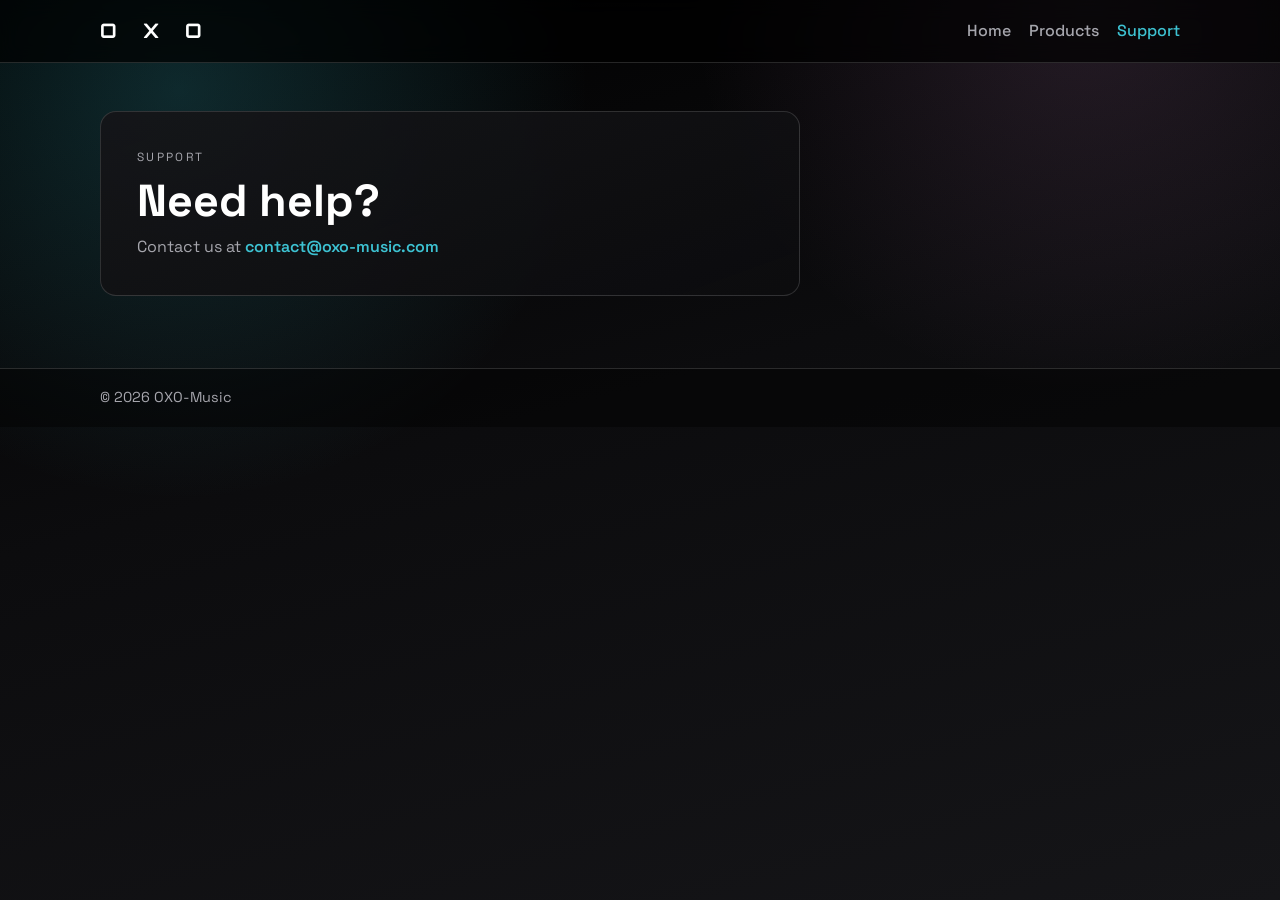
==== support/index.html @ 7575356f "website first AI attempt" ====
<!DOCTYPE html>
<html lang="en">
<head>
    <meta charset="UTF-8">
    <meta name="viewport" content="width=device-width, initial-scale=1.0">
    <meta name="description" content="Contact OXO-Music support.">
    <title>OXO-Music | Support</title>
    <link rel="stylesheet" href="../assets/css/styles.css">
</head>
<body>
  <header class="site-header">
    <div class="container nav-wrap">
      <a class="logo" href="../" aria-label="OXO-Music home">O X O</a>
      <nav class="site-nav" aria-label="Primary navigation">
        <a href="../">Home</a>
        <a href="../#products">Products</a>
        <a class="active" href="./">Support</a>
      </nav>
    </div>
  </header>

  <main class="container">
    <section class="support-card" aria-labelledby="support-title">
      <p class="eyebrow">Support</p>
      <h1 id="support-title">Need help?</h1>
      <p>Contact us at <a class="mail-link" href="mailto:contact@oxo-music.com">contact@oxo-music.com</a></p>
    </section>
  </main>

  <footer class="site-footer">
    <div class="container">
      <p>&copy; <span id="year">2026</span> OXO-Music</p>
    </div>
  </footer>

  <script>
    document.getElementById("year").textContent = new Date().getFullYear();
  </script>
</body>
</html>
---- assets/css/styles.css ----
@import url("https://fonts.googleapis.com/css2?family=Orbitron:wght@500;700&family=Space+Grotesk:wght@400;500;600;700&display=swap");

:root {
  --bg-1: #000000;
  --bg-2: #0c0c0e;
  --bg-3: #151518;

  --accent-1: #607594;
  --accent-2: #3dc2d2;
  --accent-3: #dd9db2;
  --accent-4: #6ea49b;
  --accent-5: #bea96d;
  --accent-6: #c183be;
  --accent-7: #cbcacb;

  --text-main: #ffffff;
  --text-subtle: #a6a6ad;
  --border-soft: rgba(203, 202, 203, 0.18);
}

* {
  box-sizing: border-box;
}

html,
body {
  margin: 0;
  padding: 0;
}

body {
  min-height: 100vh;
  font-family: "Space Grotesk", "Segoe UI", "Roboto", sans-serif;
  color: var(--text-main);
  background:
    radial-gradient(circle at 14% 10%, rgba(61, 194, 210, 0.2), transparent 30%),
    radial-gradient(circle at 85% 0%, rgba(193, 131, 190, 0.16), transparent 28%),
    linear-gradient(165deg, var(--bg-1) 0%, var(--bg-2) 45%, var(--bg-3) 100%);
  line-height: 1.5;
}

a {
  color: inherit;
  text-decoration: none;
}

.container {
  width: min(1080px, 92vw);
  margin: 0 auto;
}

.site-header {
  position: sticky;
  top: 0;
  z-index: 10;
  backdrop-filter: blur(10px);
  background: rgba(0, 0, 0, 0.72);
  border-bottom: 1px solid var(--border-soft);
}

.nav-wrap {
  display: flex;
  justify-content: space-between;
  align-items: center;
  padding: 16px 0;
  gap: 12px;
}

.logo {
  font-family: "Orbitron", "Space Grotesk", sans-serif;
  font-size: 1.25rem;
  letter-spacing: 0.5em;
  font-weight: 700;
  color: #ffffff;
}

.site-nav {
  display: flex;
  gap: 18px;
  align-items: center;
}

.site-nav a {
  font-weight: 500;
  color: var(--text-subtle);
  transition: color 0.2s ease;
}

.site-nav a:hover,
.site-nav a.active {
  color: var(--accent-2);
}

main {
  padding: 48px 0 72px;
}

.hero {
  margin-bottom: 40px;
}

.eyebrow {
  margin: 0;
  text-transform: uppercase;
  letter-spacing: 0.2em;
  font-size: 0.74rem;
  color: var(--accent-5);
}

.hero h1,
.product-detail h1,
.support-card h1 {
  margin: 10px 0 10px;
  font-size: clamp(1.9rem, 3.8vw, 2.8rem);
  line-height: 1.1;
  font-weight: 700;
}

.hero p {
  margin: 0;
  color: var(--text-subtle);
  max-width: 62ch;
}

.section-head {
  display: flex;
  justify-content: space-between;
  align-items: end;
  margin-bottom: 14px;
}

.section-head h2 {
  margin: 0;
  font-size: 1.3rem;
  color: var(--accent-7);
}

.product-grid {
  display: grid;
  grid-template-columns: repeat(auto-fit, minmax(260px, 320px));
  gap: 18px;
}

.product-card {
  display: block;
  border: 1px solid var(--border-soft);
  border-radius: 14px;
  overflow: hidden;
  background: linear-gradient(180deg, rgba(21, 21, 24, 0.95), rgba(12, 12, 14, 0.9));
  transition: transform 0.22s ease, border-color 0.22s ease, box-shadow 0.22s ease;
}

.product-card:hover {
  transform: translateY(-4px);
  border-color: rgba(61, 194, 210, 0.46);
  box-shadow: 0 12px 26px rgba(0, 0, 0, 0.36);
}

.product-image-wrap {
  aspect-ratio: 4 / 3;
  background: #060608;
}

.product-image-wrap img {
  width: 100%;
  height: 100%;
  object-fit: cover;
  display: block;
}

.product-meta {
  padding: 14px;
}

.product-meta h3 {
  margin: 0 0 4px;
  font-size: 1.05rem;
}

.product-meta p {
  margin: 0;
  color: var(--text-subtle);
  font-size: 0.95rem;
}

.product-detail {
  max-width: 980px;
  margin: 0 auto;
}

.carousel {
  margin-top: 18px;
  display: grid;
  grid-template-columns: auto 1fr auto;
  align-items: center;
  gap: 12px;
}

.carousel-viewport {
  border-radius: 14px;
  overflow: hidden;
  border: 1px solid rgba(61, 194, 210, 0.32);
  background: #0b0c10;
  box-shadow: 0 14px 30px rgba(0, 0, 0, 0.36);
}

.carousel-viewport img {
  width: 100%;
  display: block;
  aspect-ratio: 16 / 10;
  object-fit: contain;
  background: #07080b;
}

.carousel-btn {
  width: 44px;
  height: 44px;
  border-radius: 999px;
  border: 1px solid var(--border-soft);
  background: rgba(12, 12, 14, 0.88);
  color: var(--accent-2);
  font-size: 1.35rem;
  cursor: pointer;
  transition: border-color 0.2s ease, color 0.2s ease, transform 0.2s ease;
}

.carousel-btn:hover {
  border-color: rgba(61, 194, 210, 0.5);
  transform: translateY(-1px);
}

.carousel-btn:disabled {
  opacity: 0.45;
  cursor: not-allowed;
  transform: none;
}

.carousel-dots {
  margin-top: 14px;
  display: flex;
  flex-wrap: wrap;
  gap: 8px;
  justify-content: center;
}

.carousel-dot {
  width: 9px;
  height: 9px;
  border-radius: 999px;
  border: 0;
  background: rgba(203, 202, 203, 0.34);
  cursor: pointer;
  transition: transform 0.2s ease, background-color 0.2s ease;
}

.carousel-dot.active {
  transform: scale(1.25);
  background: var(--accent-2);
}

.carousel-caption {
  margin-top: 14px;
  margin-bottom: 0;
  color: var(--text-subtle);
  text-align: center;
}

.support-card {
  border: 1px solid var(--border-soft);
  border-radius: 16px;
  padding: clamp(20px, 4vw, 36px);
  background: linear-gradient(160deg, rgba(21, 21, 24, 0.92), rgba(12, 12, 14, 0.9));
  max-width: 700px;
}

.support-card p {
  margin: 0;
  color: var(--text-subtle);
}

.support-card .mail-link {
  color: var(--accent-2);
  font-weight: 600;
}

.site-footer {
  border-top: 1px solid var(--border-soft);
  background: rgba(0, 0, 0, 0.45);
}

.site-footer .container {
  padding: 18px 0;
}

.site-footer p {
  margin: 0;
  color: var(--text-subtle);
  font-size: 0.9rem;
}

@media (max-width: 780px) {
  .nav-wrap {
    flex-direction: column;
    align-items: flex-start;
    gap: 10px;
  }

  .site-nav {
    gap: 14px;
    flex-wrap: wrap;
  }

  main {
    padding-top: 30px;
  }

  .carousel {
    grid-template-columns: 1fr;
    gap: 10px;
  }

  .carousel-btn {
    width: 40px;
    height: 40px;
  }

  .carousel .prev,
  .carousel .next {
    justify-self: center;
  }
}
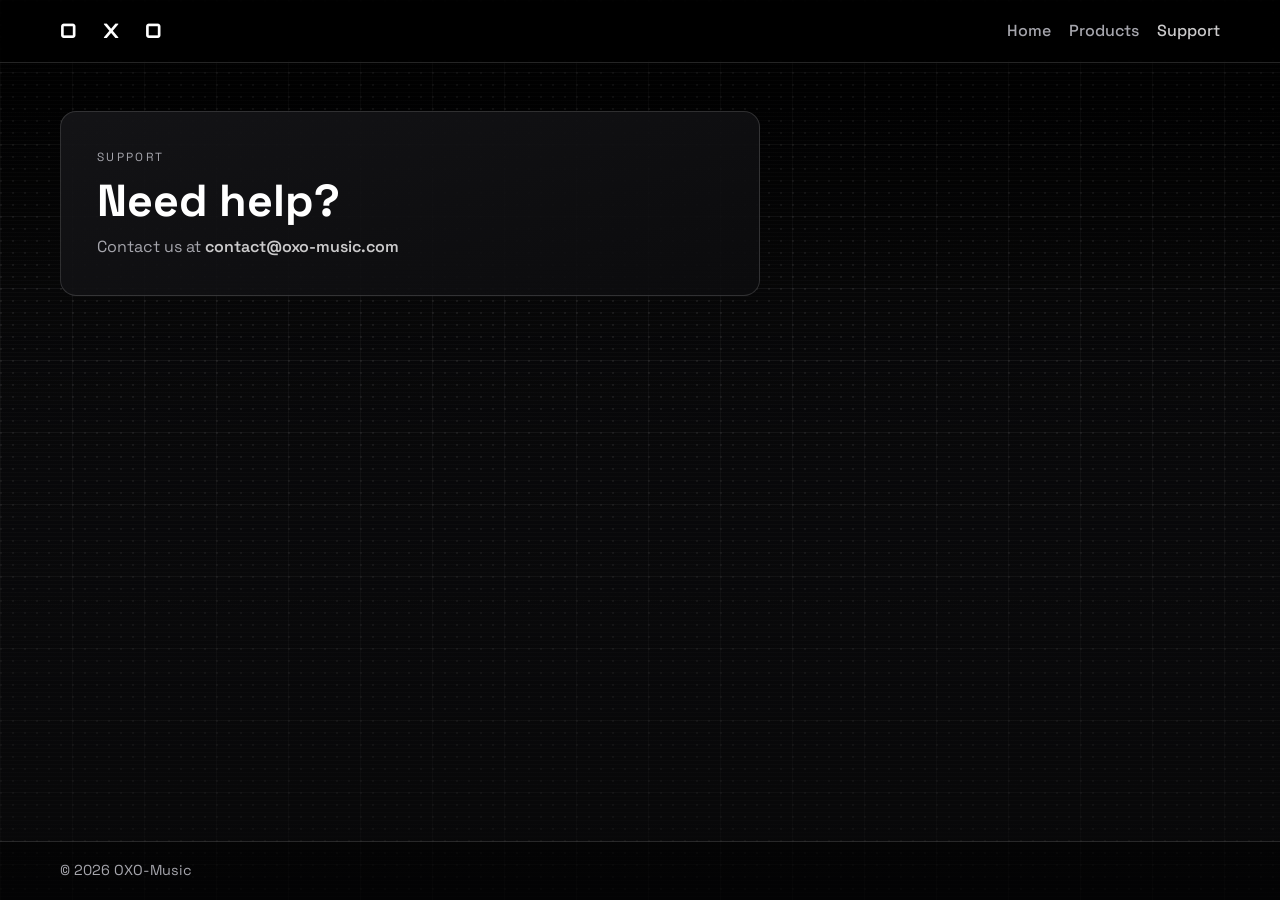
==== commit 57e08a7e: "Design tuning - fonts" ====
--- a/support/index.html
+++ b/support/index.html
@@ -7,7 +7,7 @@
     <title>OXO-Music | Support</title>
     <link rel="stylesheet" href="../assets/css/styles.css">
 </head>
-<body>
+<body class="font-a">
   <header class="site-header">
     <div class="container nav-wrap">
       <a class="logo" href="../" aria-label="OXO-Music home">O X O</a>
--- a/assets/css/styles.css
+++ b/assets/css/styles.css
@@ -1,9 +1,14 @@
-@import url("https://fonts.googleapis.com/css2?family=Orbitron:wght@500;700&family=Space+Grotesk:wght@400;500;600;700&display=swap");
+@import url("https://fonts.googleapis.com/css2?family=IBM+Plex+Sans:wght@400;500;600;700&family=Orbitron:wght@500;700&family=Sora:wght@400;500;600;700&family=Space+Grotesk:wght@400;500;600;700&display=swap");
 
 :root {
   --bg-1: #000000;
   --bg-2: #0c0c0e;
   --bg-3: #151518;
+
+  --font-a: "Space Grotesk", "Segoe UI", "Roboto", sans-serif;
+  --font-b: "Sora", "Segoe UI", "Roboto", sans-serif;
+  --font-c: "IBM Plex Sans", "Segoe UI", "Roboto", sans-serif;
+  --font-body: var(--font-a);
 
   --accent-1: #607594;
   --accent-2: #3dc2d2;
@@ -12,10 +17,17 @@
   --accent-5: #bea96d;
   --accent-6: #c183be;
   --accent-7: #cbcacb;
+  --accent-active: var(--accent-7);
+  --accent-14: color-mix(in srgb, var(--accent-active) 14%, transparent);
+  --accent-28: color-mix(in srgb, var(--accent-active) 28%, transparent);
+  --accent-32: color-mix(in srgb, var(--accent-active) 32%, transparent);
+  --accent-46: color-mix(in srgb, var(--accent-active) 46%, transparent);
 
   --text-main: #ffffff;
   --text-subtle: #a6a6ad;
   --border-soft: rgba(203, 202, 203, 0.18);
+  --tech-dot: color-mix(in srgb, var(--accent-active) 20%, transparent);
+  --tech-grid: color-mix(in srgb, var(--accent-active) 12%, transparent);
 }
 
 * {
@@ -30,13 +42,109 @@
 
 body {
   min-height: 100vh;
-  font-family: "Space Grotesk", "Segoe UI", "Roboto", sans-serif;
+  position: relative;
+  isolation: isolate;
+  display: flex;
+  flex-direction: column;
+  font-family: var(--font-body);
   color: var(--text-main);
+  background: linear-gradient(180deg, var(--bg-1) 0%, var(--bg-2) 48%, var(--bg-3) 100%);
+  line-height: 1.5;
+}
+
+body.font-a {
+  --font-body: var(--font-a);
+}
+
+body.font-b {
+  --font-body: var(--font-b);
+}
+
+body.font-c {
+  --font-body: var(--font-c);
+}
+
+body::before {
+  content: "";
+  position: fixed;
+  inset: 0;
+  z-index: -2;
+  pointer-events: none;
+  background-image:
+    radial-gradient(circle at 1px 1px, var(--tech-dot) 1px, transparent 1.2px),
+    linear-gradient(var(--tech-grid) 1px, transparent 1px),
+    linear-gradient(90deg, var(--tech-grid) 1px, transparent 1px);
+  background-size: 12px 12px, 72px 72px, 72px 72px;
+  background-position: 0 0, 0 0, 0 0;
+  opacity: 0.55;
+}
+
+body::after {
+  content: "";
+  position: fixed;
+  inset: 0;
+  z-index: -1;
+  pointer-events: none;
   background:
-    radial-gradient(circle at 14% 10%, rgba(61, 194, 210, 0.2), transparent 30%),
-    radial-gradient(circle at 85% 0%, rgba(193, 131, 190, 0.16), transparent 28%),
-    linear-gradient(165deg, var(--bg-1) 0%, var(--bg-2) 45%, var(--bg-3) 100%);
-  line-height: 1.5;
+    linear-gradient(180deg, rgba(0, 0, 0, 0.55) 0%, rgba(0, 0, 0, 0.2) 34%, rgba(0, 0, 0, 0.64) 100%),
+    repeating-linear-gradient(180deg, rgba(203, 202, 203, 0.03) 0 1px, transparent 1px 4px);
+}
+
+.product-page {
+  --product-before-image:
+    linear-gradient(140deg, rgba(0, 0, 0, 0.92) 10%, rgba(12, 12, 14, 0.72) 52%, rgba(21, 21, 24, 0.84) 100%),
+    linear-gradient(105deg, color-mix(in srgb, var(--accent-active) 9%, transparent) 0%, transparent 48%),
+    linear-gradient(90deg, color-mix(in srgb, var(--accent-active) 7%, transparent) 1px, transparent 1px),
+    linear-gradient(color-mix(in srgb, var(--accent-active) 5%, transparent) 1px, transparent 1px);
+  --product-before-size: auto, auto, 68px 68px, 68px 68px;
+  --product-before-position: center, center, 0 0, 0 0;
+  --product-before-opacity: 0.42;
+
+  --product-after-image:
+    linear-gradient(180deg, rgba(0, 0, 0, 0.8) 0%, rgba(0, 0, 0, 0.28) 30%, rgba(0, 0, 0, 0.86) 100%),
+    radial-gradient(circle at 12% 8%, color-mix(in srgb, var(--accent-active) 10%, transparent), transparent 42%),
+    repeating-linear-gradient(180deg, rgba(203, 202, 203, 0.018) 0 1px, transparent 1px 3px);
+}
+
+.product-page.bg-b {
+  --product-before-image:
+    linear-gradient(180deg, rgba(0, 0, 0, 0.94) 0%, rgba(10, 11, 14, 0.78) 58%, rgba(0, 0, 0, 0.92) 100%),
+    linear-gradient(115deg, transparent 0%, color-mix(in srgb, var(--accent-active) 8%, transparent) 40%, transparent 78%),
+    linear-gradient(90deg, color-mix(in srgb, var(--accent-active) 6%, transparent) 1px, transparent 1px);
+  --product-before-size: auto, auto, 120px 120px;
+  --product-before-position: center, center, 0 0;
+  --product-before-opacity: 0.34;
+
+  --product-after-image:
+    linear-gradient(180deg, rgba(0, 0, 0, 0.82) 0%, rgba(0, 0, 0, 0.26) 36%, rgba(0, 0, 0, 0.88) 100%),
+    repeating-linear-gradient(180deg, rgba(203, 202, 203, 0.014) 0 1px, transparent 1px 5px);
+}
+
+.product-page.bg-c {
+  --product-before-image:
+    linear-gradient(160deg, rgba(0, 0, 0, 0.92) 0%, rgba(12, 12, 14, 0.75) 50%, rgba(21, 21, 24, 0.88) 100%),
+    radial-gradient(circle at 0 0, color-mix(in srgb, var(--accent-active) 12%, transparent), transparent 40%),
+    radial-gradient(circle at 1px 1px, color-mix(in srgb, var(--accent-active) 18%, transparent) 1px, transparent 1.2px),
+    linear-gradient(90deg, color-mix(in srgb, var(--accent-active) 7%, transparent) 1px, transparent 1px),
+    linear-gradient(color-mix(in srgb, var(--accent-active) 5%, transparent) 1px, transparent 1px);
+  --product-before-size: auto, auto, 12px 12px, 64px 64px, 64px 64px;
+  --product-before-position: center, left top, 0 0, 0 0, 0 0;
+  --product-before-opacity: 0.5;
+
+  --product-after-image:
+    linear-gradient(180deg, rgba(0, 0, 0, 0.76) 0%, rgba(0, 0, 0, 0.22) 34%, rgba(0, 0, 0, 0.86) 100%),
+    repeating-linear-gradient(180deg, rgba(203, 202, 203, 0.02) 0 1px, transparent 1px 3px);
+}
+
+.product-page::before {
+  background-image: var(--product-before-image);
+  background-size: var(--product-before-size);
+  background-position: var(--product-before-position);
+  opacity: var(--product-before-opacity);
+}
+
+.product-page::after {
+  background: var(--product-after-image);
 }
 
 a {
@@ -45,7 +153,7 @@
 }
 
 .container {
-  width: min(1080px, 92vw);
+  width: min(1160px, 92vw);
   margin: 0 auto;
 }
 
@@ -88,10 +196,12 @@
 
 .site-nav a:hover,
 .site-nav a.active {
-  color: var(--accent-2);
+  color: var(--accent-active);
 }
 
 main {
+  flex: 1 0 auto;
+  width: 100%;
   padding: 48px 0 72px;
 }
 
@@ -104,7 +214,7 @@
   text-transform: uppercase;
   letter-spacing: 0.2em;
   font-size: 0.74rem;
-  color: var(--accent-5);
+  color: var(--accent-active);
 }
 
 .hero h1,
@@ -119,7 +229,6 @@
 .hero p {
   margin: 0;
   color: var(--text-subtle);
-  max-width: 62ch;
 }
 
 .section-head {
@@ -132,7 +241,7 @@
 .section-head h2 {
   margin: 0;
   font-size: 1.3rem;
-  color: var(--accent-7);
+  color: var(--accent-active);
 }
 
 .product-grid {
@@ -152,7 +261,7 @@
 
 .product-card:hover {
   transform: translateY(-4px);
-  border-color: rgba(61, 194, 210, 0.46);
+  border-color: var(--accent-46);
   box-shadow: 0 12px 26px rgba(0, 0, 0, 0.36);
 }
 
@@ -188,18 +297,66 @@
   margin: 0 auto;
 }
 
+.product-page .product-detail {
+  max-width: 1120px;
+}
+
+.product-hero {
+  display: grid;
+  grid-template-columns: 1.2fr minmax(280px, 0.8fr);
+  gap: clamp(24px, 4vw, 52px);
+  align-items: end;
+  margin-bottom: 26px;
+}
+
+.product-title {
+  font-size: clamp(2.4rem, 6.2vw, 5rem);
+  line-height: 0.95;
+  letter-spacing: -0.02em;
+  margin-top: 8px;
+  margin-bottom: 16px;
+}
+
+.hero-meta {
+  margin: 0;
+  font-size: 0.86rem;
+  letter-spacing: 0.12em;
+  text-transform: uppercase;
+  color: var(--text-subtle);
+}
+
+.hero-quote {
+  border-left: 1px solid var(--accent-14);
+  padding-left: 18px;
+}
+
+.hero-quote p {
+  margin: 0;
+  color: var(--text-subtle);
+  font-size: 1.02rem;
+}
+
+.hero-quote p:first-child {
+  color: var(--text-main);
+  font-size: 1.32rem;
+  line-height: 1.25;
+  margin-bottom: 12px;
+}
+
+.media-frame {
+  border-top: 1px solid var(--accent-14);
+  padding-top: 24px;
+}
+
 .carousel {
   margin-top: 18px;
-  display: grid;
-  grid-template-columns: auto 1fr auto;
-  align-items: center;
-  gap: 12px;
+  position: relative;
 }
 
 .carousel-viewport {
   border-radius: 14px;
   overflow: hidden;
-  border: 1px solid rgba(61, 194, 210, 0.32);
+  border: 1px solid var(--accent-32);
   background: #0b0c10;
   box-shadow: 0 14px 30px rgba(0, 0, 0, 0.36);
 }
@@ -213,26 +370,43 @@
 }
 
 .carousel-btn {
-  width: 44px;
-  height: 44px;
-  border-radius: 999px;
-  border: 1px solid var(--border-soft);
-  background: rgba(12, 12, 14, 0.88);
-  color: var(--accent-2);
+  position: absolute;
+  top: 0;
+  bottom: 0;
+  width: clamp(34px, 3.5vw, 50px);
+  border-radius: 0;
+  border: 1px solid var(--accent-14);
+  background: rgba(6, 8, 12, 0.2);
+  color: var(--accent-active);
   font-size: 1.35rem;
+  line-height: 1;
   cursor: pointer;
-  transition: border-color 0.2s ease, color 0.2s ease, transform 0.2s ease;
+  z-index: 2;
+  transition: border-color 0.2s ease, color 0.2s ease, background-color 0.2s ease;
+}
+
+.carousel-btn.prev {
+  left: 0;
+  border-left: 0;
+  border-top: 0;
+  border-bottom: 0;
+}
+
+.carousel-btn.next {
+  right: 0;
+  border-right: 0;
+  border-top: 0;
+  border-bottom: 0;
 }
 
 .carousel-btn:hover {
-  border-color: rgba(61, 194, 210, 0.5);
-  transform: translateY(-1px);
+  border-color: var(--accent-28);
+  background: rgba(7, 11, 17, 0.34);
 }
 
 .carousel-btn:disabled {
   opacity: 0.45;
   cursor: not-allowed;
-  transform: none;
 }
 
 .carousel-dots {
@@ -255,7 +429,7 @@
 
 .carousel-dot.active {
   transform: scale(1.25);
-  background: var(--accent-2);
+  background: var(--accent-active);
 }
 
 .carousel-caption {
@@ -263,6 +437,137 @@
   margin-bottom: 0;
   color: var(--text-subtle);
   text-align: center;
+}
+
+.product-content {
+  margin-top: 34px;
+  display: grid;
+  gap: 22px;
+}
+
+.detail-grid {
+  display: grid;
+  grid-template-columns: repeat(2, minmax(0, 1fr));
+  gap: 16px;
+}
+
+.detail-block {
+  border: 1px solid var(--accent-14);
+  border-radius: 8px;
+  padding: clamp(14px, 2.1vw, 24px);
+  background: rgba(6, 8, 12, 0.26);
+}
+
+.detail-block-main {
+  background: rgba(6, 8, 12, 0.36);
+}
+
+.detail-block h2,
+.detail-block h3 {
+  margin: 0 0 10px;
+  line-height: 1.2;
+  letter-spacing: -0.01em;
+}
+
+.detail-block h2 {
+  font-size: clamp(1.25rem, 2.2vw, 1.7rem);
+}
+
+.detail-block h3 {
+  font-size: clamp(1.02rem, 1.6vw, 1.18rem);
+  color: var(--accent-active);
+}
+
+.detail-block p {
+  margin: 0;
+  color: var(--text-subtle);
+}
+
+.detail-block p + p {
+  margin-top: 10px;
+}
+
+.track-list {
+  margin: 40px 0 40px;
+  padding-left: 18px;
+  display: grid;
+  gap: 7px;
+}
+
+.track-list li {
+  color: var(--text-subtle);
+}
+
+.track-list strong {
+  color: var(--text-main);
+  font-weight: 600;
+}
+
+.track-list li:nth-child(1) strong {
+  color: var(--accent-2);
+}
+
+.track-list li:nth-child(2) strong {
+  color: var(--accent-3);
+}
+
+.track-list li:nth-child(3) strong {
+  color: var(--accent-4);
+}
+
+.track-list li:nth-child(4) strong {
+  color: var(--accent-5);
+}
+
+.detail-note {
+  margin-top: 0;
+  display: inline-block;
+  padding: 7px 12px;
+  border: 1px solid var(--accent-active);
+  border-radius: 6px;
+  background: color-mix(in srgb, var(--accent-active) 8%, rgba(6, 8, 12, 0.78));
+  color: var(--text-main);
+  font-weight: 700;
+  letter-spacing: 0.01em;
+}
+
+.detail-block-compact {
+  padding-top: 12px;
+}
+
+.feature-tags {
+  margin: 0;
+  padding: 0;
+  list-style: none;
+  display: flex;
+  flex-wrap: wrap;
+  gap: 8px;
+}
+
+.feature-list {
+  margin: 0;
+  padding: 0;
+  list-style: none;
+  display: grid;
+  gap: 10px;
+}
+
+.feature-list li {
+  position: relative;
+  padding-left: 16px;
+  font-size: 0.95rem;
+  color: var(--text-subtle);
+}
+
+.feature-list li::before {
+  content: "";
+  position: absolute;
+  left: 0;
+  top: 0.62em;
+  width: 7px;
+  height: 7px;
+  border-radius: 999px;
+  background: var(--accent-active);
 }
 
 .support-card {
@@ -279,11 +584,12 @@
 }
 
 .support-card .mail-link {
-  color: var(--accent-2);
+  color: var(--accent-active);
   font-weight: 600;
 }
 
 .site-footer {
+  margin-top: auto;
   border-top: 1px solid var(--border-soft);
   background: rgba(0, 0, 0, 0.45);
 }
@@ -315,17 +621,40 @@
   }
 
   .carousel {
+    margin-top: 14px;
+  }
+
+  .carousel-btn {
+    width: 34px;
+  }
+
+  .product-hero {
     grid-template-columns: 1fr;
-    gap: 10px;
-  }
-
-  .carousel-btn {
-    width: 40px;
-    height: 40px;
+    gap: 16px;
+    margin-bottom: 20px;
+  }
+
+  .hero-quote {
+    border-left: 0;
+    border-top: 1px solid var(--accent-14);
+    padding-left: 0;
+    padding-top: 12px;
+  }
+
+  .media-frame {
+    padding-top: 18px;
   }
 
   .carousel .prev,
   .carousel .next {
-    justify-self: center;
-  }
-}
+    top: 0;
+  }
+
+  .detail-grid {
+    grid-template-columns: 1fr;
+  }
+
+  .feature-list li {
+    font-size: 0.9rem;
+  }
+}
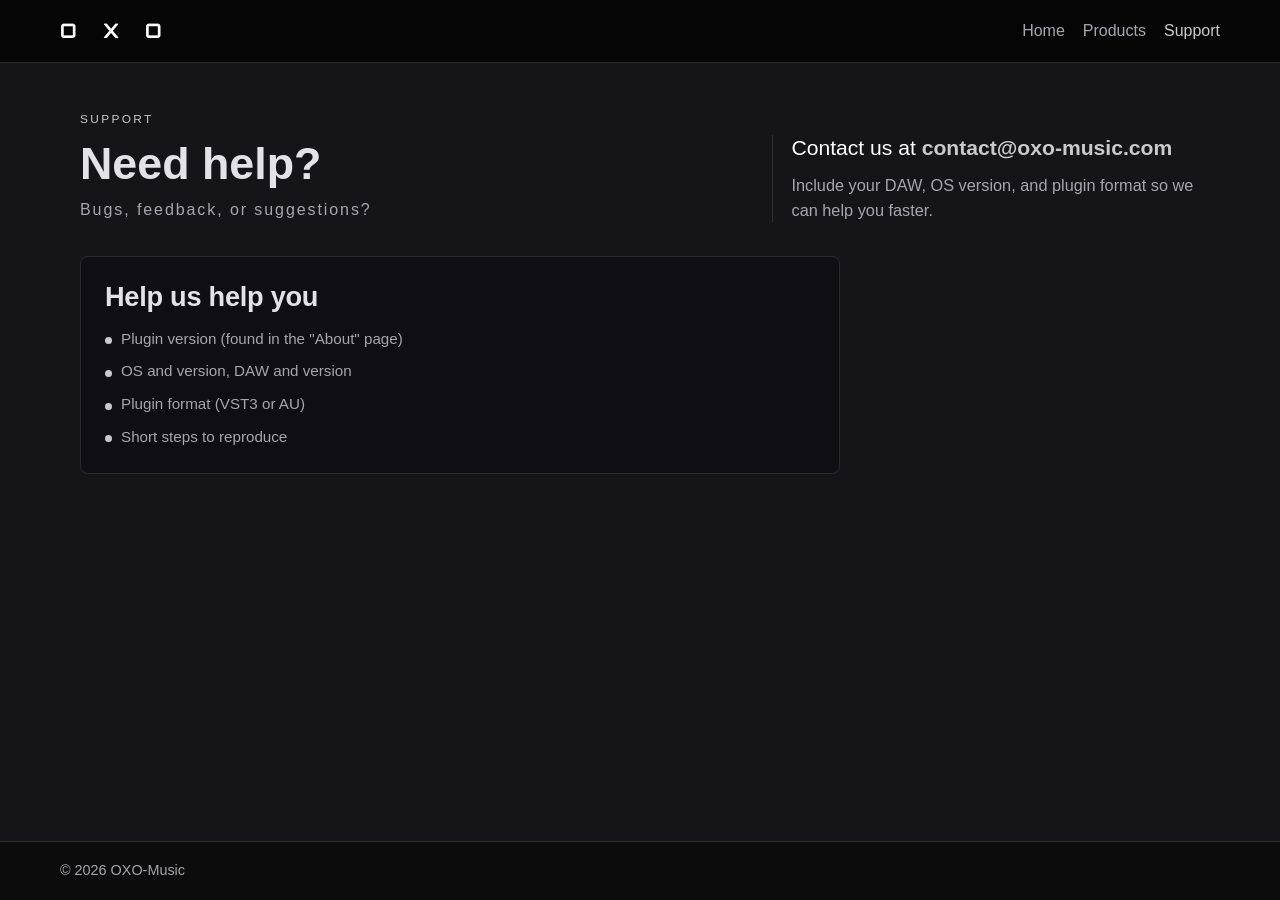
==== commit b735e949: "Design tuning" ====
--- a/support/index.html
+++ b/support/index.html
@@ -7,7 +7,7 @@
     <title>OXO-Music | Support</title>
     <link rel="stylesheet" href="../assets/css/styles.css">
 </head>
-<body class="font-a">
+<body>
   <header class="site-header">
     <div class="container nav-wrap">
       <a class="logo" href="../" aria-label="OXO-Music home">O X O</a>
@@ -20,10 +20,30 @@
   </header>
 
   <main class="container">
-    <section class="support-card" aria-labelledby="support-title">
-      <p class="eyebrow">Support</p>
-      <h1 id="support-title">Need help?</h1>
-      <p>Contact us at <a class="mail-link" href="mailto:contact@oxo-music.com">contact@oxo-music.com</a></p>
+    <section class="product-detail support-detail" aria-labelledby="support-title">
+      <div class="product-hero">
+        <div class="product-hero-main">
+          <p class="eyebrow">Support</p>
+          <h1 id="support-title">Need help?</h1>
+          <p class="hero-meta">Bugs, feedback, or suggestions?</p>
+        </div>
+        <aside class="hero-quote" aria-label="Support summary">
+          <p>Contact us at <a class="mail-link" href="mailto:contact@oxo-music.com">contact@oxo-music.com</a></p>
+          <p>Include your DAW, OS version, and plugin format so we can help you faster.</p>
+        </aside>
+      </div>
+
+      <section class="product-content support-content" aria-label="Support details">
+        <article class="detail-block detail-block-main support-card">
+          <h2>Help us help you</h2>
+          <ul class="feature-list" aria-label="Support checklist">
+            <li>Plugin version (found in the "About" page)</li>
+            <li>OS and version, DAW and version</li>
+            <li>Plugin format (VST3 or AU)</li>
+            <li>Short steps to reproduce</li>
+          </ul>
+        </article>
+      </section>
     </section>
   </main>
 
--- a/assets/css/styles.css
+++ b/assets/css/styles.css
@@ -1,12 +1,12 @@
-@import url("https://fonts.googleapis.com/css2?family=IBM+Plex+Sans:wght@400;500;600;700&family=Orbitron:wght@500;700&family=Sora:wght@400;500;600;700&family=Space+Grotesk:wght@400;500;600;700&display=swap");
+@import url("https://fonts.googleapis.com/css2?family=IBM+Plex+Sans:wght@400;500;600;700&family=Orbitron:wght@500;700&display=swap");
 
 :root {
   --bg-1: #000000;
   --bg-2: #0c0c0e;
   --bg-3: #151518;
 
-  --font-a: "Space Grotesk", "Segoe UI", "Roboto", sans-serif;
-  --font-b: "Sora", "Segoe UI", "Roboto", sans-serif;
+  --font-a: "SF Pro Text", "SF Pro Icons", "Helvetica Neue", "Helvetica", "Arial", sans-serif;
+  --font-b: -apple-system, BlinkMacSystemFont, "Segoe UI", "Helvetica Neue", "Helvetica", "Arial", sans-serif;
   --font-c: "IBM Plex Sans", "Segoe UI", "Roboto", sans-serif;
   --font-body: var(--font-a);
 
@@ -24,10 +24,9 @@
   --accent-46: color-mix(in srgb, var(--accent-active) 46%, transparent);
 
   --text-main: #ffffff;
+  --text-heading: #e3e3e7;
   --text-subtle: #a6a6ad;
   --border-soft: rgba(203, 202, 203, 0.18);
-  --tech-dot: color-mix(in srgb, var(--accent-active) 20%, transparent);
-  --tech-grid: color-mix(in srgb, var(--accent-active) 12%, transparent);
 }
 
 * {
@@ -48,103 +47,8 @@
   flex-direction: column;
   font-family: var(--font-body);
   color: var(--text-main);
-  background: linear-gradient(180deg, var(--bg-1) 0%, var(--bg-2) 48%, var(--bg-3) 100%);
+  background: #151518;
   line-height: 1.5;
-}
-
-body.font-a {
-  --font-body: var(--font-a);
-}
-
-body.font-b {
-  --font-body: var(--font-b);
-}
-
-body.font-c {
-  --font-body: var(--font-c);
-}
-
-body::before {
-  content: "";
-  position: fixed;
-  inset: 0;
-  z-index: -2;
-  pointer-events: none;
-  background-image:
-    radial-gradient(circle at 1px 1px, var(--tech-dot) 1px, transparent 1.2px),
-    linear-gradient(var(--tech-grid) 1px, transparent 1px),
-    linear-gradient(90deg, var(--tech-grid) 1px, transparent 1px);
-  background-size: 12px 12px, 72px 72px, 72px 72px;
-  background-position: 0 0, 0 0, 0 0;
-  opacity: 0.55;
-}
-
-body::after {
-  content: "";
-  position: fixed;
-  inset: 0;
-  z-index: -1;
-  pointer-events: none;
-  background:
-    linear-gradient(180deg, rgba(0, 0, 0, 0.55) 0%, rgba(0, 0, 0, 0.2) 34%, rgba(0, 0, 0, 0.64) 100%),
-    repeating-linear-gradient(180deg, rgba(203, 202, 203, 0.03) 0 1px, transparent 1px 4px);
-}
-
-.product-page {
-  --product-before-image:
-    linear-gradient(140deg, rgba(0, 0, 0, 0.92) 10%, rgba(12, 12, 14, 0.72) 52%, rgba(21, 21, 24, 0.84) 100%),
-    linear-gradient(105deg, color-mix(in srgb, var(--accent-active) 9%, transparent) 0%, transparent 48%),
-    linear-gradient(90deg, color-mix(in srgb, var(--accent-active) 7%, transparent) 1px, transparent 1px),
-    linear-gradient(color-mix(in srgb, var(--accent-active) 5%, transparent) 1px, transparent 1px);
-  --product-before-size: auto, auto, 68px 68px, 68px 68px;
-  --product-before-position: center, center, 0 0, 0 0;
-  --product-before-opacity: 0.42;
-
-  --product-after-image:
-    linear-gradient(180deg, rgba(0, 0, 0, 0.8) 0%, rgba(0, 0, 0, 0.28) 30%, rgba(0, 0, 0, 0.86) 100%),
-    radial-gradient(circle at 12% 8%, color-mix(in srgb, var(--accent-active) 10%, transparent), transparent 42%),
-    repeating-linear-gradient(180deg, rgba(203, 202, 203, 0.018) 0 1px, transparent 1px 3px);
-}
-
-.product-page.bg-b {
-  --product-before-image:
-    linear-gradient(180deg, rgba(0, 0, 0, 0.94) 0%, rgba(10, 11, 14, 0.78) 58%, rgba(0, 0, 0, 0.92) 100%),
-    linear-gradient(115deg, transparent 0%, color-mix(in srgb, var(--accent-active) 8%, transparent) 40%, transparent 78%),
-    linear-gradient(90deg, color-mix(in srgb, var(--accent-active) 6%, transparent) 1px, transparent 1px);
-  --product-before-size: auto, auto, 120px 120px;
-  --product-before-position: center, center, 0 0;
-  --product-before-opacity: 0.34;
-
-  --product-after-image:
-    linear-gradient(180deg, rgba(0, 0, 0, 0.82) 0%, rgba(0, 0, 0, 0.26) 36%, rgba(0, 0, 0, 0.88) 100%),
-    repeating-linear-gradient(180deg, rgba(203, 202, 203, 0.014) 0 1px, transparent 1px 5px);
-}
-
-.product-page.bg-c {
-  --product-before-image:
-    linear-gradient(160deg, rgba(0, 0, 0, 0.92) 0%, rgba(12, 12, 14, 0.75) 50%, rgba(21, 21, 24, 0.88) 100%),
-    radial-gradient(circle at 0 0, color-mix(in srgb, var(--accent-active) 12%, transparent), transparent 40%),
-    radial-gradient(circle at 1px 1px, color-mix(in srgb, var(--accent-active) 18%, transparent) 1px, transparent 1.2px),
-    linear-gradient(90deg, color-mix(in srgb, var(--accent-active) 7%, transparent) 1px, transparent 1px),
-    linear-gradient(color-mix(in srgb, var(--accent-active) 5%, transparent) 1px, transparent 1px);
-  --product-before-size: auto, auto, 12px 12px, 64px 64px, 64px 64px;
-  --product-before-position: center, left top, 0 0, 0 0, 0 0;
-  --product-before-opacity: 0.5;
-
-  --product-after-image:
-    linear-gradient(180deg, rgba(0, 0, 0, 0.76) 0%, rgba(0, 0, 0, 0.22) 34%, rgba(0, 0, 0, 0.86) 100%),
-    repeating-linear-gradient(180deg, rgba(203, 202, 203, 0.02) 0 1px, transparent 1px 3px);
-}
-
-.product-page::before {
-  background-image: var(--product-before-image);
-  background-size: var(--product-before-size);
-  background-position: var(--product-before-position);
-  opacity: var(--product-before-opacity);
-}
-
-.product-page::after {
-  background: var(--product-after-image);
 }
 
 a {
@@ -224,6 +128,7 @@
   font-size: clamp(1.9rem, 3.8vw, 2.8rem);
   line-height: 1.1;
   font-weight: 700;
+  color: var(--text-heading);
 }
 
 .hero p {
@@ -241,7 +146,7 @@
 .section-head h2 {
   margin: 0;
   font-size: 1.3rem;
-  color: var(--accent-active);
+  color: color-mix(in srgb, var(--accent-active) 74%, var(--text-subtle));
 }
 
 .product-grid {
@@ -281,15 +186,42 @@
   padding: 14px;
 }
 
+.product-meta-head {
+  display: flex;
+  align-items: flex-start;
+  gap: 10px;
+}
+
+.product-meta-text {
+  display: flex;
+  flex-direction: column;
+  justify-content: space-between;
+  min-height: 48px;
+}
+
+.product-card-icon {
+  width: 48px;
+  height: 48px;
+  flex: 0 0 48px;
+  border-radius: 22.5%;
+  border: 1px solid rgba(203, 202, 203, 0.22);
+  object-fit: cover;
+  box-shadow:
+    inset 0 0 0 1px rgba(255, 255, 255, 0.12),
+    0 6px 14px rgba(0, 0, 0, 0.35);
+}
+
 .product-meta h3 {
-  margin: 0 0 4px;
+  margin: 0;
   font-size: 1.05rem;
+  line-height: 1.12;
 }
 
 .product-meta p {
   margin: 0;
   color: var(--text-subtle);
   font-size: 0.95rem;
+  line-height: 1.15;
 }
 
 .product-detail {
@@ -299,6 +231,20 @@
 
 .product-page .product-detail {
   max-width: 1120px;
+}
+
+.home-detail,
+.support-detail {
+  max-width: 1120px;
+}
+
+.home-detail .product-hero {
+  grid-template-columns: minmax(0, 1fr);
+  gap: 0;
+}
+
+.home-detail .product-hero-main {
+  max-width: 980px;
 }
 
 .product-hero {
@@ -310,6 +256,9 @@
 }
 
 .product-title {
+  display: flex;
+  align-items: center;
+  gap: clamp(10px, 1.4vw, 18px);
   font-size: clamp(2.4rem, 6.2vw, 5rem);
   line-height: 0.95;
   letter-spacing: -0.02em;
@@ -317,11 +266,20 @@
   margin-bottom: 16px;
 }
 
+.product-title-icon {
+  width: clamp(42px, 5.5vw, 50px);
+  height: clamp(42px, 5.5vw, 50px);
+  object-fit: cover;
+  border-radius: 22.5%;
+  border: 1px solid rgba(203, 202, 203, 0.22);
+  box-shadow:
+    inset 0 0 0 1px rgba(255, 255, 255, 0.14),
+    0 10px 18px rgba(0, 0, 0, 0.42);
+}
+
 .hero-meta {
   margin: 0;
-  font-size: 0.86rem;
   letter-spacing: 0.12em;
-  text-transform: uppercase;
   color: var(--text-subtle);
 }
 
@@ -445,6 +403,19 @@
   gap: 22px;
 }
 
+.home-content .detail-block-main h2,
+.support-content .detail-block-main h2 {
+  margin-bottom: 14px;
+}
+
+.home-content .product-grid {
+  grid-template-columns: minmax(260px, 360px);
+}
+
+.support-content {
+  max-width: 760px;
+}
+
 .detail-grid {
   display: grid;
   grid-template-columns: repeat(2, minmax(0, 1fr));
@@ -471,6 +442,7 @@
 
 .detail-block h2 {
   font-size: clamp(1.25rem, 2.2vw, 1.7rem);
+  color: var(--text-heading);
 }
 
 .detail-block h3 {
@@ -570,20 +542,12 @@
   background: var(--accent-active);
 }
 
+
 .support-card {
-  border: 1px solid var(--border-soft);
-  border-radius: 16px;
-  padding: clamp(20px, 4vw, 36px);
-  background: linear-gradient(160deg, rgba(21, 21, 24, 0.92), rgba(12, 12, 14, 0.9));
-  max-width: 700px;
-}
-
-.support-card p {
-  margin: 0;
-  color: var(--text-subtle);
-}
-
-.support-card .mail-link {
+  max-width: 100%;
+}
+
+.mail-link {
   color: var(--accent-active);
   font-weight: 600;
 }
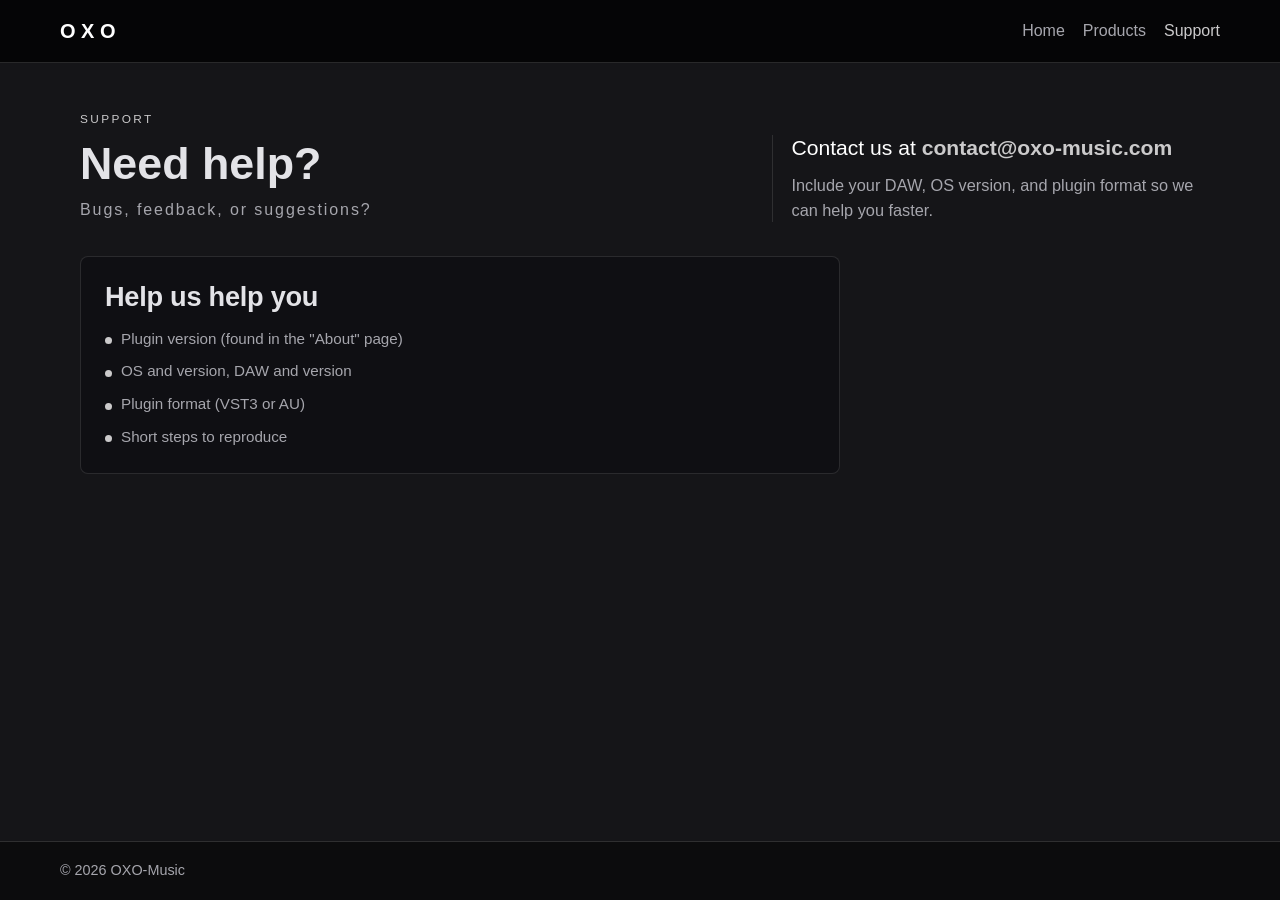
==== commit 0ca8e3ef: "Email obfuscation" ====
--- a/support/index.html
+++ b/support/index.html
@@ -28,13 +28,13 @@
           <p class="hero-meta">Bugs, feedback, or suggestions?</p>
         </div>
         <aside class="hero-quote" aria-label="Support summary">
-          <p>Contact us at <a class="mail-link" href="mailto:contact@oxo-music.com">contact@oxo-music.com</a></p>
+          <p>Contact us at <span class="mail-link" id="support-email">contact [at] oxo-music [dot] com</span></p>
           <p>Include your DAW, OS version, and plugin format so we can help you faster.</p>
         </aside>
       </div>
 
       <section class="product-content support-content" aria-label="Support details">
-        <article class="detail-block detail-block-main support-card">
+        <article class="detail-block detail-block-main">
           <h2>Help us help you</h2>
           <ul class="feature-list" aria-label="Support checklist">
             <li>Plugin version (found in the "About" page)</li>
@@ -53,8 +53,6 @@
     </div>
   </footer>
 
-  <script>
-    document.getElementById("year").textContent = new Date().getFullYear();
-  </script>
+  <script src="../assets/js/site.js"></script>
 </body>
 </html>
--- a/assets/css/styles.css
+++ b/assets/css/styles.css
@@ -1,13 +1,9 @@
-@import url("https://fonts.googleapis.com/css2?family=IBM+Plex+Sans:wght@400;500;600;700&family=Orbitron:wght@500;700&display=swap");
-
 :root {
   --bg-1: #000000;
   --bg-2: #0c0c0e;
   --bg-3: #151518;
 
   --font-a: "SF Pro Text", "SF Pro Icons", "Helvetica Neue", "Helvetica", "Arial", sans-serif;
-  --font-b: -apple-system, BlinkMacSystemFont, "Segoe UI", "Helvetica Neue", "Helvetica", "Arial", sans-serif;
-  --font-c: "IBM Plex Sans", "Segoe UI", "Roboto", sans-serif;
   --font-body: var(--font-a);
 
   --accent-1: #607594;
@@ -47,7 +43,7 @@
   flex-direction: column;
   font-family: var(--font-body);
   color: var(--text-main);
-  background: #151518;
+  background: var(--bg-3);
   line-height: 1.5;
 }
 
@@ -79,9 +75,8 @@
 }
 
 .logo {
-  font-family: "Orbitron", "Space Grotesk", sans-serif;
+  font-family: var(--font-body);
   font-size: 1.25rem;
-  letter-spacing: 0.5em;
   font-weight: 700;
   color: #ffffff;
 }
@@ -109,10 +104,6 @@
   padding: 48px 0 72px;
 }
 
-.hero {
-  margin-bottom: 40px;
-}
-
 .eyebrow {
   margin: 0;
   text-transform: uppercase;
@@ -121,32 +112,12 @@
   color: var(--accent-active);
 }
 
-.hero h1,
-.product-detail h1,
-.support-card h1 {
+.product-detail h1 {
   margin: 10px 0 10px;
   font-size: clamp(1.9rem, 3.8vw, 2.8rem);
   line-height: 1.1;
   font-weight: 700;
   color: var(--text-heading);
-}
-
-.hero p {
-  margin: 0;
-  color: var(--text-subtle);
-}
-
-.section-head {
-  display: flex;
-  justify-content: space-between;
-  align-items: end;
-  margin-bottom: 14px;
-}
-
-.section-head h2 {
-  margin: 0;
-  font-size: 1.3rem;
-  color: color-mix(in srgb, var(--accent-active) 74%, var(--text-subtle));
 }
 
 .product-grid {
@@ -495,25 +466,14 @@
   margin-top: 0;
   display: inline-block;
   padding: 7px 12px;
-  border: 1px solid var(--accent-active);
   border-radius: 6px;
   background: color-mix(in srgb, var(--accent-active) 8%, rgba(6, 8, 12, 0.78));
-  color: var(--text-main);
   font-weight: 700;
   letter-spacing: 0.01em;
 }
 
 .detail-block-compact {
   padding-top: 12px;
-}
-
-.feature-tags {
-  margin: 0;
-  padding: 0;
-  list-style: none;
-  display: flex;
-  flex-wrap: wrap;
-  gap: 8px;
 }
 
 .feature-list {
@@ -543,10 +503,6 @@
 }
 
 
-.support-card {
-  max-width: 100%;
-}
-
 .mail-link {
   color: var(--accent-active);
   font-weight: 600;
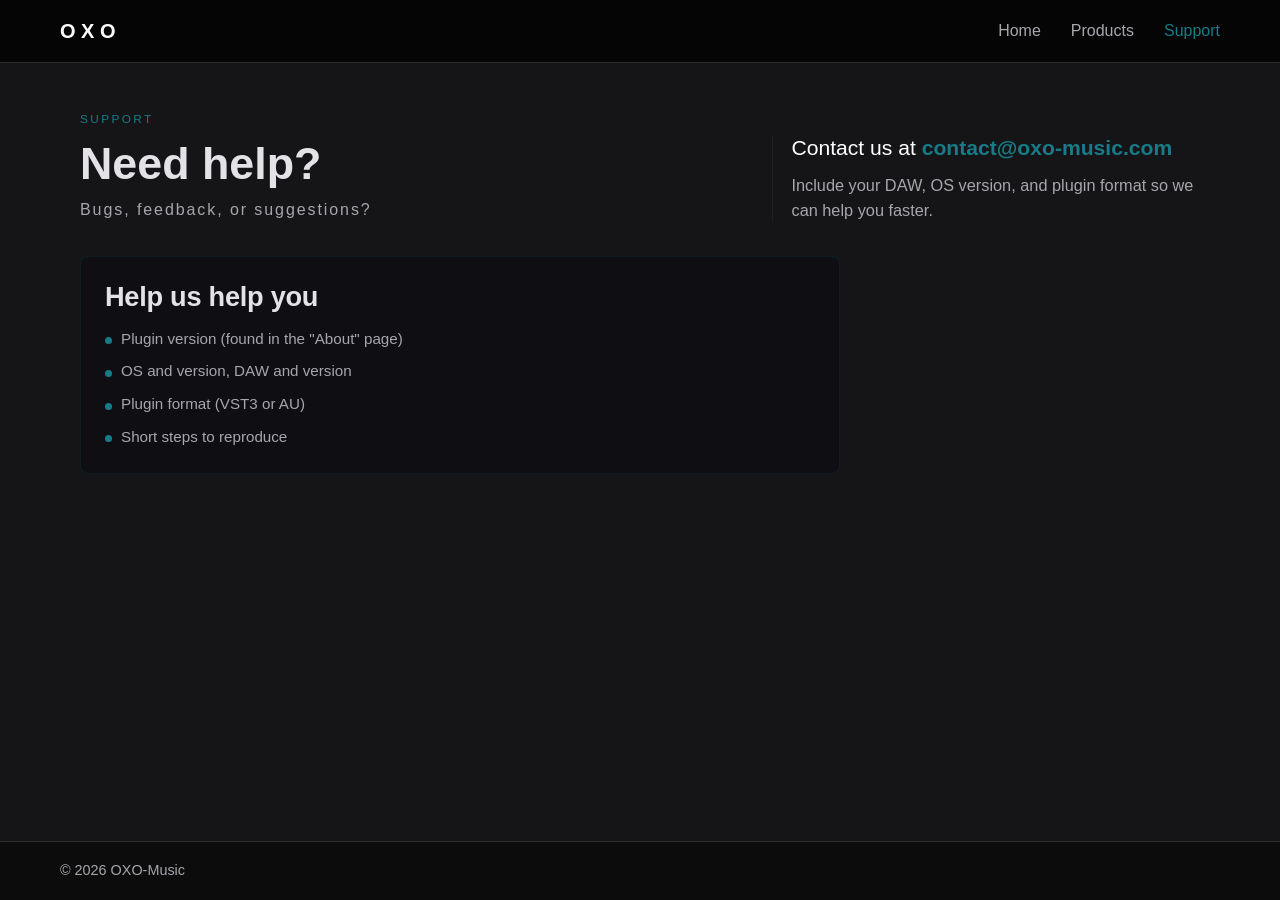
==== commit b26101da: "edit meta description" ====
--- a/support/index.html
+++ b/support/index.html
@@ -3,7 +3,7 @@
 <head>
     <meta charset="UTF-8">
     <meta name="viewport" content="width=device-width, initial-scale=1.0">
-    <meta name="description" content="Contact OXO-Music support.">
+    <meta name="description" content="Contact OXO Music">
     <title>OXO-Music | Support</title>
     <link rel="stylesheet" href="../assets/css/styles.css">
 </head>
--- a/assets/css/styles.css
+++ b/assets/css/styles.css
@@ -7,13 +7,14 @@
   --font-body: var(--font-a);
 
   --accent-1: #607594;
-  --accent-2: #3dc2d2;
+  /* --accent-2: #3dc2d2; */
+  --accent-2: #177c88;
   --accent-3: #dd9db2;
   --accent-4: #6ea49b;
   --accent-5: #bea96d;
   --accent-6: #c183be;
   --accent-7: #cbcacb;
-  --accent-active: var(--accent-7);
+  --accent-active: var(--accent-2);
   --accent-14: color-mix(in srgb, var(--accent-active) 14%, transparent);
   --accent-28: color-mix(in srgb, var(--accent-active) 28%, transparent);
   --accent-32: color-mix(in srgb, var(--accent-active) 32%, transparent);
@@ -83,7 +84,7 @@
 
 .site-nav {
   display: flex;
-  gap: 18px;
+  gap: 30px;
   align-items: center;
 }
 
@@ -467,6 +468,7 @@
   display: inline-block;
   padding: 7px 12px;
   border-radius: 6px;
+  border: 1px solid var(--accent-active);
   background: color-mix(in srgb, var(--accent-active) 8%, rgba(6, 8, 12, 0.78));
   font-weight: 700;
   letter-spacing: 0.01em;
@@ -503,6 +505,147 @@
 }
 
 
+.download-links {
+  margin-top: 22px;
+  display: grid;
+  grid-template-columns: repeat(2, minmax(0, 1fr));
+  gap: 16px;
+}
+
+.download-group {
+  display: flex;
+  flex-direction: column;
+  align-items: flex-start;
+  gap: 10px;
+}
+
+.download-group + .download-group {
+  border-left: 1px solid var(--accent-14);
+  padding-left: 16px;
+}
+
+.download-group-title {
+  margin: 0;
+  width: fit-content;
+  display: inline-block;
+  padding: 6px 12px;
+  font-size: 0.82rem;
+  letter-spacing: 0.09em;
+  color: var(--accent-active);
+  font-weight: 700;
+  border: 1px solid var(--accent-28);
+  border-radius: 999px;
+  background: color-mix(in srgb, var(--accent-active) 10%, rgba(6, 8, 12, 0.78));
+}
+
+.app-store-row {
+  display: flex;
+  gap: 10px;
+  align-items: center;
+  flex-wrap: wrap;
+  margin-bottom: 8px;
+}
+
+.app-store-icon-link,
+.app-store-btn {
+  height: 52px;
+  border: 1px solid var(--accent-28);
+  border-radius: 7px;
+  background: rgba(6, 8, 12, 0.42);
+  overflow: hidden;
+}
+
+.app-store-icon-link {
+  width: 52px;
+  display: inline-flex;
+  align-items: center;
+  justify-content: center;
+}
+
+.app-store-icon-link img {
+  width: 100%;
+  height: 100%;
+  object-fit: cover;
+}
+
+.app-store-btn {
+  width: fit-content;
+  display: inline-block;
+}
+
+.app-store-btn img {
+  display: block;
+  width: auto;
+  height: 100%;
+}
+
+.app-store-icon-link:hover,
+.app-store-btn:hover {
+  border-color: var(--accent-46);
+}
+
+.download-btn {
+  width: fit-content;
+  display: inline-flex;
+  justify-self: start;
+  align-items: center;
+  min-height: 52px;
+  padding: 8px 16px;
+  border: 1px solid var(--accent-28);
+  border-radius: 7px;
+  background: rgba(6, 8, 12, 0.42);
+  color: var(--text-main);
+  font-weight: 600;
+  line-height: 1;
+  transition: border-color 0.2s ease, background-color 0.2s ease, transform 0.2s ease;
+}
+
+.download-btn:hover {
+  border-color: var(--accent-46);
+  background: rgba(6, 8, 12, 0.58);
+}
+
+.download-btn:active {
+  transform: translateY(1px);
+}
+
+.download-btn.is-disabled {
+  opacity: 0.62;
+  border-color: var(--accent-14);
+  background: rgba(6, 8, 12, 0.3);
+}
+
+.download-btn.is-disabled:hover {
+  border-color: var(--accent-14);
+  background: rgba(6, 8, 12, 0.3);
+}
+
+.download-note {
+  margin: 0;
+  font-size: 0.84rem;
+}
+
+.download-why {
+  margin: 0;
+  width: 100%;
+}
+
+.download-why summary {
+  width: fit-content;
+  cursor: pointer;
+  font-size: 0.84rem;
+  color: var(--accent-active);
+  font-weight: 600;
+  -webkit-user-select: none;
+  user-select: none;
+}
+
+.download-why p {
+  margin: 8px 0 0;
+  font-size: 0.84rem;
+  color: var(--text-subtle);
+}
+
 .mail-link {
   color: var(--accent-active);
   font-weight: 600;
@@ -574,6 +717,17 @@
     grid-template-columns: 1fr;
   }
 
+  .download-links {
+    grid-template-columns: 1fr;
+  }
+
+  .download-group + .download-group {
+    border-left: 0;
+    padding-left: 0;
+    border-top: 1px solid var(--accent-14);
+    padding-top: 16px;
+  }
+
   .feature-list li {
     font-size: 0.9rem;
   }
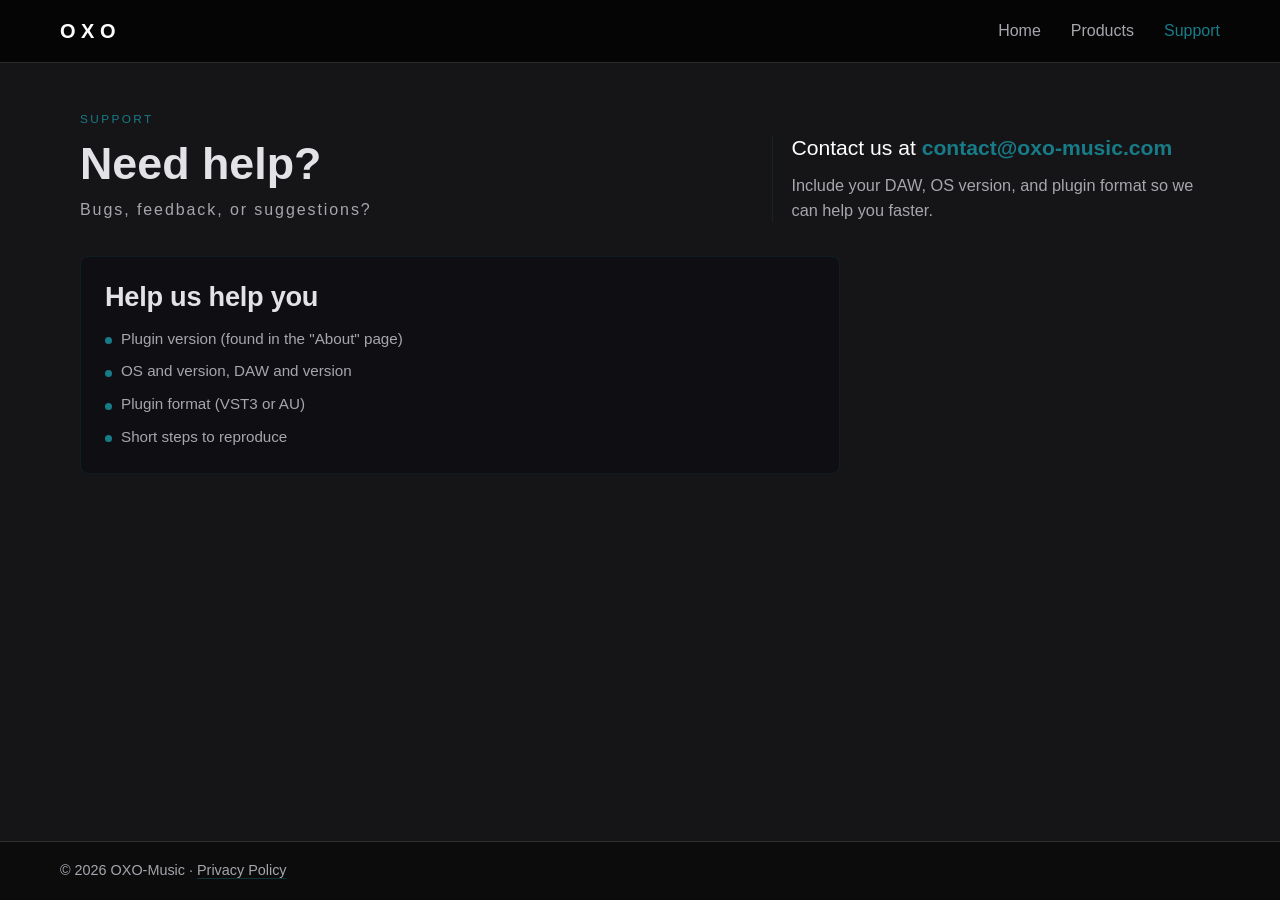
==== commit ac80c80b: "Add Privacy Policy page" ====
--- a/support/index.html
+++ b/support/index.html
@@ -49,7 +49,7 @@
 
   <footer class="site-footer">
     <div class="container">
-      <p>&copy; <span id="year">2026</span> OXO-Music</p>
+      <p>&copy; <span id="year">2026</span> OXO-Music <span aria-hidden="true">&middot;</span> <a href="../products/oxo_steps/privacy-policy.html">Privacy Policy</a></p>
     </div>
   </footer>
 
--- a/assets/css/styles.css
+++ b/assets/css/styles.css
@@ -502,6 +502,14 @@
   height: 7px;
   border-radius: 999px;
   background: var(--accent-active);
+}
+
+.privacy-content .detail-block-main h2 + p {
+  margin-bottom: 20px;
+}
+
+.privacy-content .detail-block-main h2:not(:first-child) {
+  margin-top: 26px;
 }
 
 
@@ -667,6 +675,24 @@
   font-size: 0.9rem;
 }
 
+.site-footer a {
+  color: var(--text-subtle);
+  text-decoration: underline;
+  text-decoration-color: color-mix(in srgb, var(--accent-active) 36%, transparent);
+  text-underline-offset: 0.2em;
+  transition: color 0.2s ease, text-decoration-color 0.2s ease;
+}
+
+.site-footer a:hover,
+.site-footer a:focus-visible {
+  color: var(--accent-active);
+  text-decoration-color: var(--accent-active);
+}
+
+.site-footer a[aria-current="page"] {
+  color: var(--accent-active);
+}
+
 @media (max-width: 780px) {
   .nav-wrap {
     flex-direction: column;
